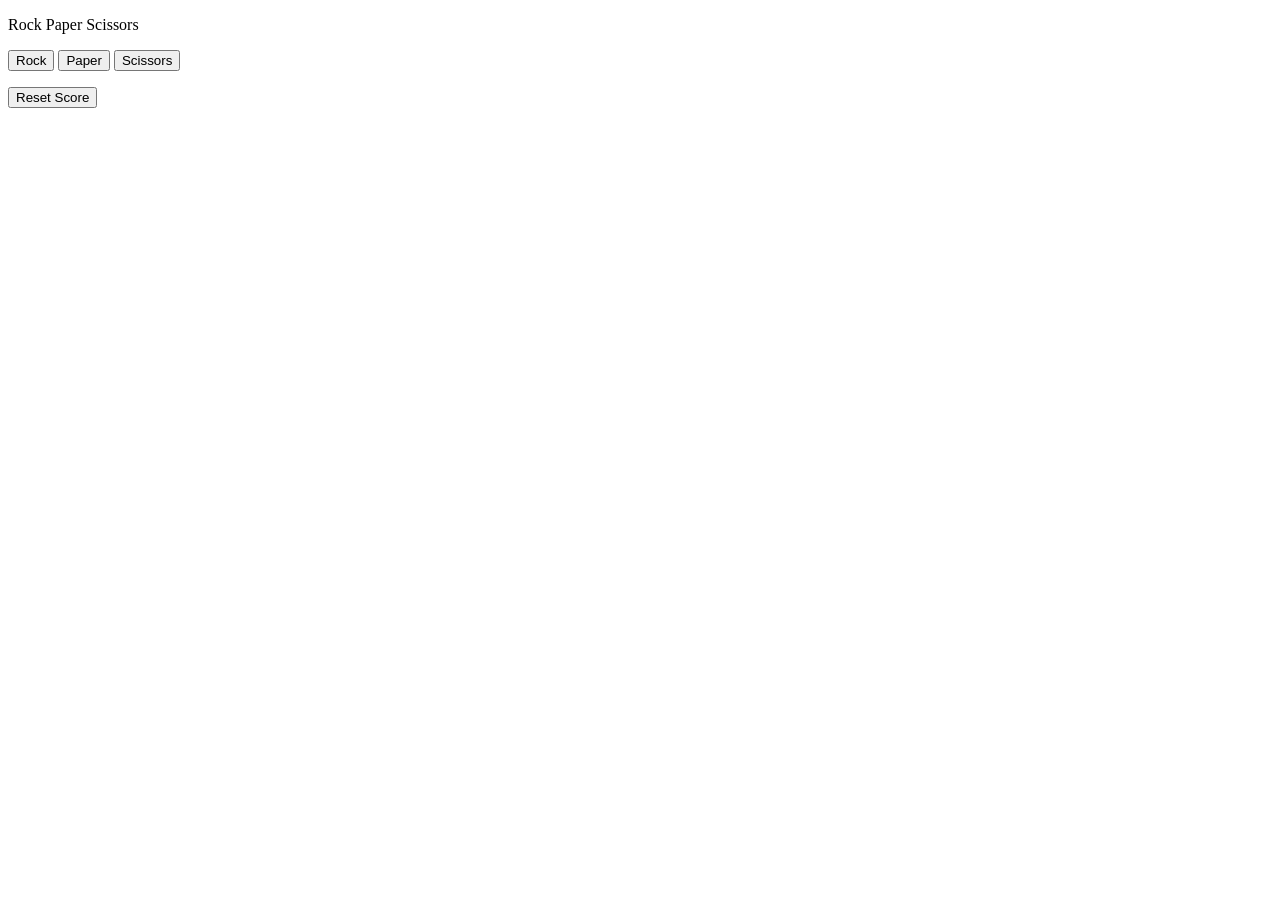
==== rock_paper_scissor_game.html @ 0dff56b0 "added file" ====
<!DOCTYPE html>
<html>

<head>
    <title>
        Rock Paper Scissors game
    </title>
</head>

<body>
    <p>Rock Paper Scissors</p>
    <button onclick="
            setting_move();
            output_game('rock');

        ">Rock</button>
    <button onclick="
            setting_move();
            output_game('paper');

    ">Paper</button>
    <button onclick="
            setting_move();
            output_game('scissors');
       
    ">Scissors</button>
    <p class="js-status"></p>
    <p class="js-move"></p>
    <p class="js-score"></p>
    <button onclick="
    score.Win=0;
    score.Tie=0;
    score.Lose=0;
    localStorage.removeItem('score');
    updateScore();
    //to remove previous stored values in localStorage
    ">Reset Score</button>

    <script>
        /*take random value between 0 and 1
         we are gonna divide 0 to 1 on number line in three equal parts
        and then assign each value to the moves so each move has equal possibility*/


        /*we can't do this as if (0<=RandomNumber<=1/3) because first js evaluates 0<= condition and turn 
        to boolean values 1,0 then compaore <=1/3 which results in wrong output*/

        let score = JSON.parse(localStorage.getItem('score')) || {Win:0, Tie:0, Lose:0};//2.getting our stored item from local storage > converting to object > saving that object in constant 'score'.
        let computerMove = '';

        let result = '';

        function setting_move() {

            const RandomNumber = Math.random();

            if (0 <= RandomNumber && RandomNumber <= 1 / 3) {
                computerMove = 'rock';
            }
            else if (1 / 3 < RandomNumber && RandomNumber <= 2 / 3) {
                computerMove = 'paper';
            }
            else {
                computerMove = 'scissors';
            }
        }

        function output_game(player_move) {
            if (player_move === 'rock') {
                if (computerMove === 'rock') {
                    result = 'Tie';
                }
                else if (computerMove === 'paper') {
                    result = 'You Lose';
                }
                else if (computerMove === 'scissors') {
                    result = 'You Win';
                }
            }

            else if (player_move === 'paper') {
                if (computerMove === 'rock') {
                    result = 'You Win';
                }
                else if (computerMove === 'paper') {
                    result = 'Tie';
                }
                else if (computerMove === 'scissors') {
                    result = 'You Lose';
                }
            }
            else {
                if (computerMove === 'rock') {
                    result = 'You Lose';
                }
                else if (computerMove === 'paper') {
                    result = 'You Win';
                }
                else if (computerMove === 'scissors') {
                    result = 'Tie';
                }
            }
            if(result==="You Win"){
                score.Win+=1;
            }
            else if(result==="Tie"){
                score.Tie+=1;
            }
            else{
                score.Lose+=1;
            }
            
            localStorage.setItem('score', JSON.stringify(score));
            updateScore();
            document.querySelector('.js-move').innerHTML=`Your Move- ${player_move}\n. Computer's Move -${computerMove}`;
            }
        
        function updateScore(){
            document.querySelector('.js-status').innerHTML=`${result}`;
            //document.querySelector('.js-move').innerHTML=`Your Move- ${player_move}\n. Computer's Move -${computerMove}`;
            document.querySelector('.js-score').innerHTML=`Win:${score.Win}  Tie:${score.Tie}  Lose:${score.Lose}`;
            //will not work cause player_move & computerMove are out of scope,Thus java throes a reference error.
        }

        /* Don't declare the variable in function as then it will only have local scpe only inside function
        and will not exists outside the function*/
        //1. as local storage only store strings that's why we change object to JSON.stringify and set storage here.
    </script>
</body>

</html>
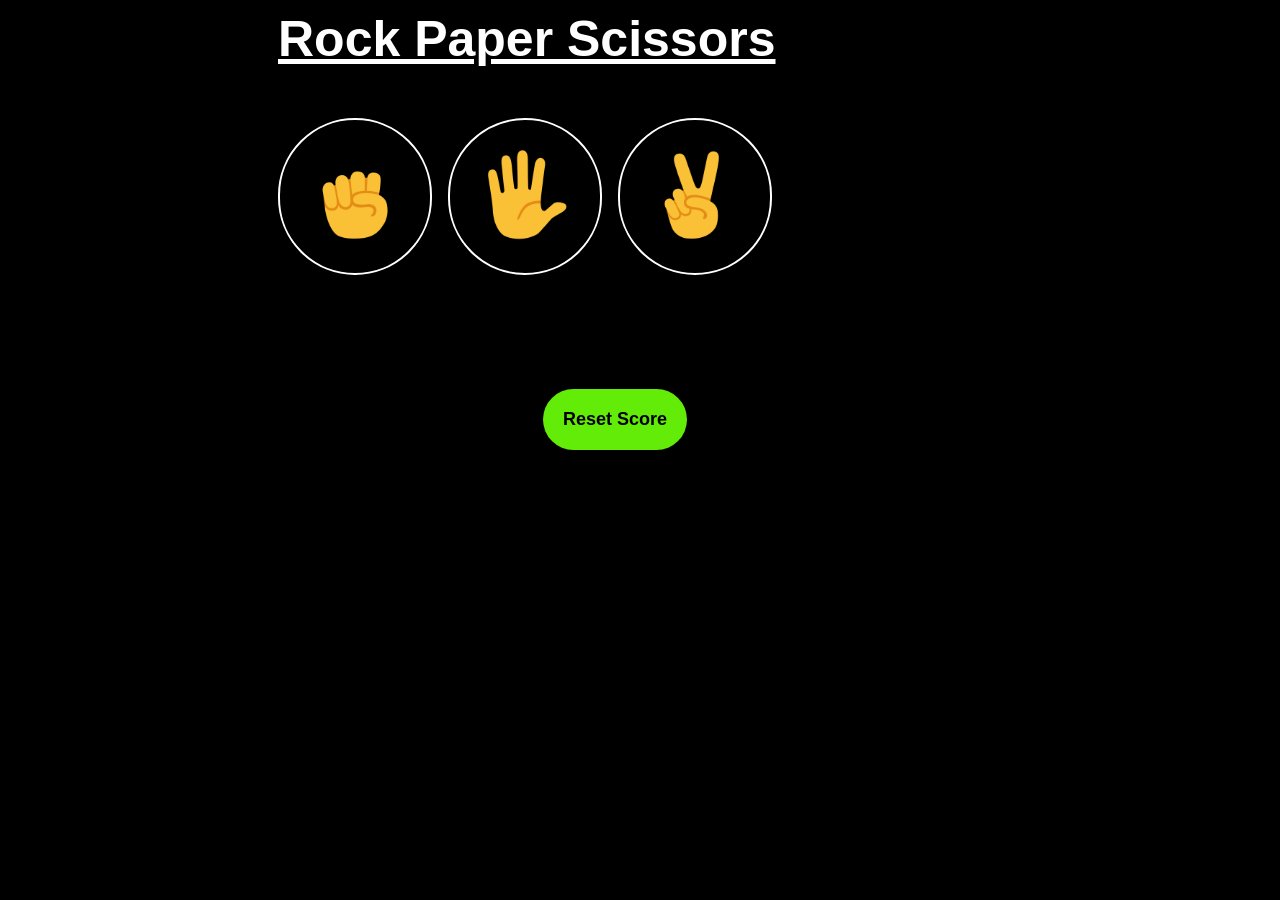
==== commit e03a79e7: "styling done" ====
--- a/rock_paper_scissor_game.html
+++ b/rock_paper_scissor_game.html
@@ -5,36 +5,47 @@
     <title>
         Rock Paper Scissors game
     </title>
+    <link rel="stylesheet" href="style.css">
 </head>
 
 <body>
-    <p>Rock Paper Scissors</p>
-    <button onclick="
+    <p class="heading"><u>Rock Paper Scissors</u></p>
+    <div class="details">
+    <button class="move-button"  onclick="
             setting_move();
             output_game('rock');
 
-        ">Rock</button>
-    <button onclick="
+        "><img class="icons" src="icons/rock-emoji.png"></button>
+    <button class="move-button" onclick="
             setting_move();
             output_game('paper');
 
-    ">Paper</button>
-    <button onclick="
+    "><img class="icons" src="icons/paper-emoji.png"></button>
+    <button class="move-button" onclick="
             setting_move();
             output_game('scissors');
        
-    ">Scissors</button>
-    <p class="js-status"></p>
+    "><img class="icons" src="icons/scissors-emoji.png"></button>
+    <div class="result-info">
+    <p class="js-status">
+       
+    </p>
     <p class="js-move"></p>
     <p class="js-score"></p>
-    <button onclick="
+    <button class="res-but" onclick="
     score.Win=0;
     score.Tie=0;
     score.Lose=0;
+    result=null;
     localStorage.removeItem('score');
-    updateScore();
+    document.querySelector('.js-move').innerHTML='';
+    document.querySelector('.js-status').innerHTML=`'Game is Reset'`;
+     document.querySelector('.js-score').innerHTML=`Win:${score.Win}  Tie:${score.Tie}  Lose:${score.Lose}`;
+
     //to remove previous stored values in localStorage
     ">Reset Score</button>
+    </div>
+    </div>
 
     <script>
         /*take random value between 0 and 1
@@ -112,11 +123,26 @@
             
             localStorage.setItem('score', JSON.stringify(score));
             updateScore();
-            document.querySelector('.js-move').innerHTML=`Your Move- ${player_move}\n. Computer's Move -${computerMove}`;
-            }
+            document.querySelector('.js-move').innerHTML= `You:
+        <img class="live-move" src="icons/${player_move}-emoji.png">
+        Computer:
+        <img class="live-move" src="icons/${computerMove}-emoji.png">
+            `;}
         
         function updateScore(){
             document.querySelector('.js-status').innerHTML=`${result}`;
+            if (result=='You Win'){
+                document.querySelector('.js-status').style.color='green';
+            }
+            else if(result=='Tie'){
+                document.querySelector('.js-status').style.color='yellow';
+            }
+            else if(result=='You Lose'){
+                document.querySelector('.js-status').style.color='red';
+            }
+            else if(result==null){
+                document.querySelector('.js-status').style.color='white';
+            }
             //document.querySelector('.js-move').innerHTML=`Your Move- ${player_move}\n. Computer's Move -${computerMove}`;
             document.querySelector('.js-score').innerHTML=`Win:${score.Win}  Tie:${score.Tie}  Lose:${score.Lose}`;
             //will not work cause player_move & computerMove are out of scope,Thus java throes a reference error.
--- a/style.css
+++ b/style.css
@@ -0,0 +1,56 @@
+body{
+            background-color: black;
+        }
+        p{
+            font-family: arial;
+            color:white;
+            font-weight: bold;
+            
+        }
+        .heading{
+            margin-top: 10px;
+             font-size: 50px;
+            margin-left: 270px;
+        }
+        .icons{
+            width:90px;
+            height:90px;
+        }
+        .move-button{
+            background-color: transparent;
+            border-style: solid;
+            border-color: white;
+            border-radius: 80px;
+            padding: 30px 30px;
+            margin-right: 12px;
+            margin-bottom: 0px;
+        }
+        .details{
+            margin-top: 0px;
+            margin-left: 270px;
+        }
+        .result-info{
+            display: flex;
+            flex-direction: column;
+            margin-right: 320px;
+             margin-top: 20px;
+            align-items: center;
+        }
+        .res-but{
+            padding: 20px 20px;
+            background-color: rgb(99, 236, 8);
+            font-size: 18px;
+            color:black;
+            font-weight: bold;
+            border:none;
+            border-radius: 38px;
+        }
+        .js-status{
+            font-size: 30px;
+            font-weight: bold;
+            margin-bottom: 0px;
+        }
+        .live-move{
+            width:40px;
+            height:40px;
+        }
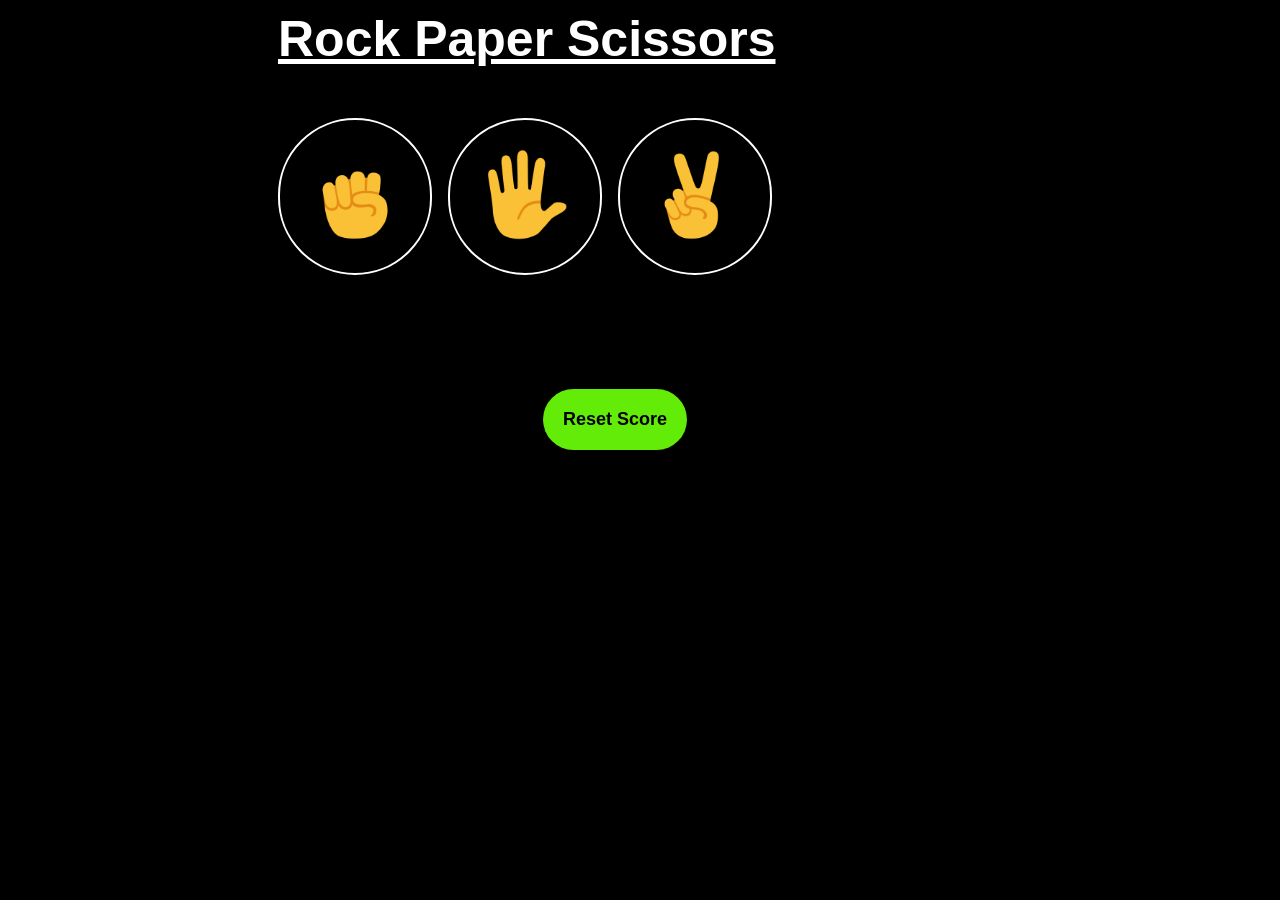
==== commit 5cea206d: "seperated files for codes" ====
--- a/rock_paper_scissor_game.html
+++ b/rock_paper_scissor_game.html
@@ -36,7 +36,7 @@
     score.Win=0;
     score.Tie=0;
     score.Lose=0;
-    result=null;
+     document.querySelector('.js-status').style.color='white';
     localStorage.removeItem('score');
     document.querySelector('.js-move').innerHTML='';
     document.querySelector('.js-status').innerHTML=`'Game is Reset'`;
@@ -47,111 +47,7 @@
     </div>
     </div>
 
-    <script>
-        /*take random value between 0 and 1
-         we are gonna divide 0 to 1 on number line in three equal parts
-        and then assign each value to the moves so each move has equal possibility*/
-
-
-        /*we can't do this as if (0<=RandomNumber<=1/3) because first js evaluates 0<= condition and turn 
-        to boolean values 1,0 then compaore <=1/3 which results in wrong output*/
-
-        let score = JSON.parse(localStorage.getItem('score')) || {Win:0, Tie:0, Lose:0};//2.getting our stored item from local storage > converting to object > saving that object in constant 'score'.
-        let computerMove = '';
-
-        let result = '';
-
-        function setting_move() {
-
-            const RandomNumber = Math.random();
-
-            if (0 <= RandomNumber && RandomNumber <= 1 / 3) {
-                computerMove = 'rock';
-            }
-            else if (1 / 3 < RandomNumber && RandomNumber <= 2 / 3) {
-                computerMove = 'paper';
-            }
-            else {
-                computerMove = 'scissors';
-            }
-        }
-
-        function output_game(player_move) {
-            if (player_move === 'rock') {
-                if (computerMove === 'rock') {
-                    result = 'Tie';
-                }
-                else if (computerMove === 'paper') {
-                    result = 'You Lose';
-                }
-                else if (computerMove === 'scissors') {
-                    result = 'You Win';
-                }
-            }
-
-            else if (player_move === 'paper') {
-                if (computerMove === 'rock') {
-                    result = 'You Win';
-                }
-                else if (computerMove === 'paper') {
-                    result = 'Tie';
-                }
-                else if (computerMove === 'scissors') {
-                    result = 'You Lose';
-                }
-            }
-            else {
-                if (computerMove === 'rock') {
-                    result = 'You Lose';
-                }
-                else if (computerMove === 'paper') {
-                    result = 'You Win';
-                }
-                else if (computerMove === 'scissors') {
-                    result = 'Tie';
-                }
-            }
-            if(result==="You Win"){
-                score.Win+=1;
-            }
-            else if(result==="Tie"){
-                score.Tie+=1;
-            }
-            else{
-                score.Lose+=1;
-            }
-            
-            localStorage.setItem('score', JSON.stringify(score));
-            updateScore();
-            document.querySelector('.js-move').innerHTML= `You:
-        <img class="live-move" src="icons/${player_move}-emoji.png">
-        Computer:
-        <img class="live-move" src="icons/${computerMove}-emoji.png">
-            `;}
-        
-        function updateScore(){
-            document.querySelector('.js-status').innerHTML=`${result}`;
-            if (result=='You Win'){
-                document.querySelector('.js-status').style.color='green';
-            }
-            else if(result=='Tie'){
-                document.querySelector('.js-status').style.color='yellow';
-            }
-            else if(result=='You Lose'){
-                document.querySelector('.js-status').style.color='red';
-            }
-            else if(result==null){
-                document.querySelector('.js-status').style.color='white';
-            }
-            //document.querySelector('.js-move').innerHTML=`Your Move- ${player_move}\n. Computer's Move -${computerMove}`;
-            document.querySelector('.js-score').innerHTML=`Win:${score.Win}  Tie:${score.Tie}  Lose:${score.Lose}`;
-            //will not work cause player_move & computerMove are out of scope,Thus java throes a reference error.
-        }
-
-        /* Don't declare the variable in function as then it will only have local scpe only inside function
-        and will not exists outside the function*/
-        //1. as local storage only store strings that's why we change object to JSON.stringify and set storage here.
-    </script>
+    <script src="script.js"></script>
 </body>
 
 </html>
